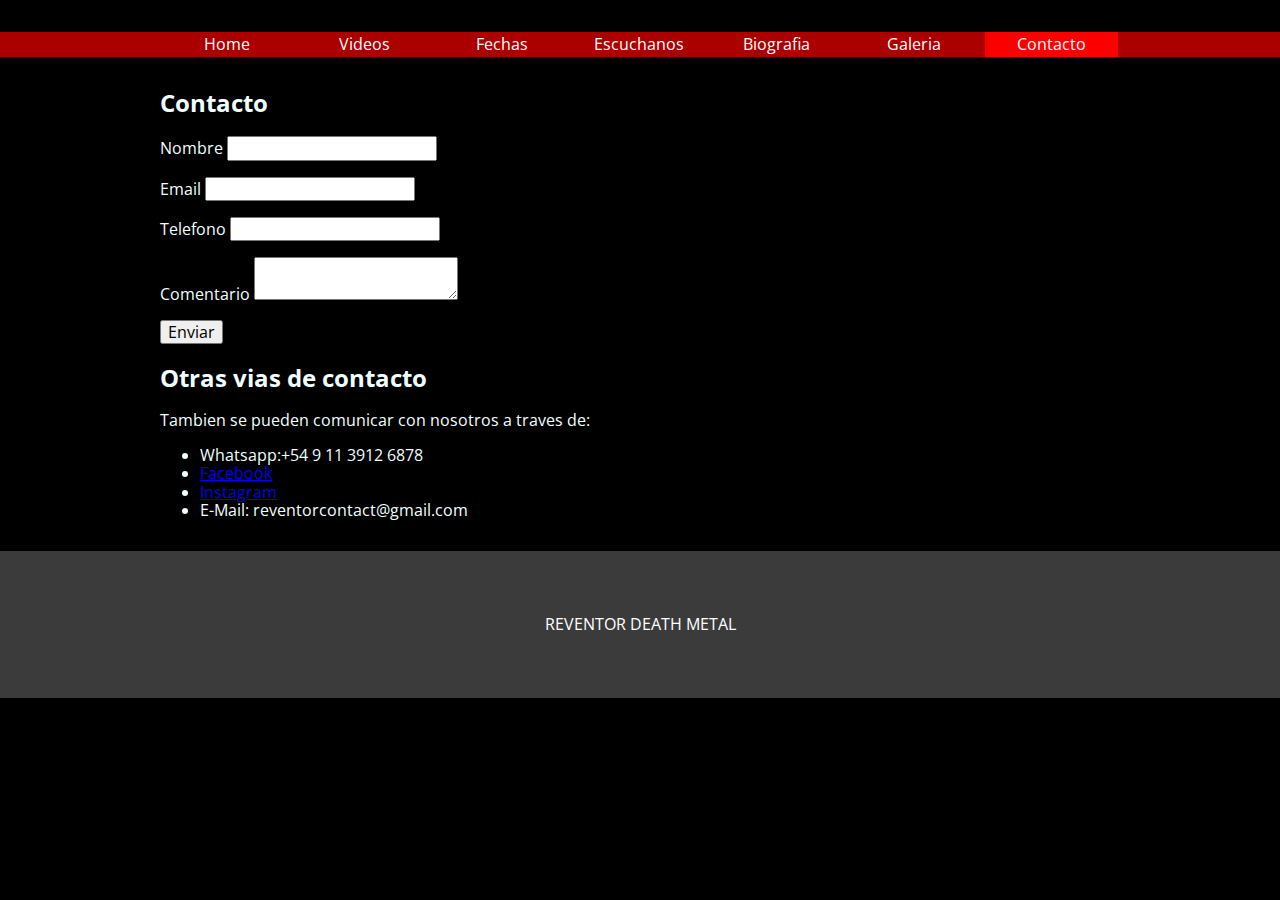
==== contacto.html @ fbd71945 "maqueta v2 sin contacto terminado" ====
<!DOCTYPE html>
<html lang="en">

<head>
    <meta charset="UTF-8">
    <meta http-equiv="X-UA-Compatible" content="IE=edge">
    <meta name="viewport" content="width=device-width, initial-scale=1.0">
    <title>Reventor</title>
    <link rel="preconnect" href="https://fonts.googleapis.com">
    <link rel="preconnect" href="https://fonts.gstatic.com" crossorigin>
    <link rel="stylesheet" href="css/normalize.css">
    <link rel="stylesheet" href="css/reventor.css">
    <link rel="preconnect" href="https://fonts.googleapis.com">
    <link rel="preconnect" href="https://fonts.gstatic.com" crossorigin>
    <link href="https://fonts.googleapis.com/css2?family=Open+Sans:wght@300;400;700&display=swap" rel="stylesheet">

</head>

<body>

    <header>

    </header>
    <nav>
        <div class="holder">
            <ul>
                <li><a href="index.html">Home</a></li>
                <li><a href="videos.html">Videos</a></li>
                <li><a href="fechas.html">Fechas</a></li>
                <li><a href="escuchanos.html">Escuchanos</a></li>
                <li><a href="biografia.html">Biografia</a></li>
                <li><a href="galeria.html">Galeria</a></li>
                <li><a class="activo" href="contacto.html">Contacto</a></li>
            </ul>
        </div>
    </nav>
    <main class="holder">
        <div class="columna left">
            <h2>Contacto</h2>
            <form action="" method="" class="formulario">
                <p>
                    <label for="">Nombre</label>
                    <input type="text" />
                </p>
                <p>
                    <label for="">Email</label>
                    <input type="email" />
                </p>
                <p>
                    <label for="">Telefono</label>
                    <input type="text" />
                </p>
                <p>
                    <label for="">Comentario</label>
                    <textarea id="comentario"></textarea>
                </p>
                <p class="acciones"><input type="submit" value="Enviar"></p>
            </form>
        </div>
        <div class="columna right">
            <h2>Otras vias de contacto</h2>
            <p>Tambien se pueden comunicar con nosotros a traves de:</p>
            <ul>
                <li>Whatsapp:+54 9 11 3912 6878</li>
                <li><a href="https://www.facebook.com/reventormetal" target="Facebook">Facebook</a></li>
                <li><a href="https://www.instagram.com/reventor_/" target="Instagram">Instagram</a></li>
                <li>E-Mail: reventorcontact@gmail.com </li>
            </ul>
        </div>
    </main>
    <footer>
        <p> REVENTOR DEATH METAL</p>
    </footer>

</body>

</html>
---- css/reventor.css ----
/*
font-family: 'Open Sans', sans-serif; 
*/

body {
  font-family: 'Open Sans', sans-serif;
  background-color: black;
  color: azure;
}

header {
  background-color: black;
  padding: 1em;
}

nav {
  background-color: rgb(170, 0, 0);
  margin-bottom: 2em;
}

nav ul {
  list-style: none;
  margin: 0;
  padding: 0;
}

nav ul li {
  display: inline-block;
  width: 13.9%;
}

nav ul li a {
  color: white;
  text-decoration: none;
  text-align: center;
  display: block;
  padding: 0.2em 0.4em;
}

nav ul li a:hover {
  background-color: rgb(230, 0, 0);
}

footer {
  background-color: rgb(59, 59, 59);
  clear: both;
  color: rgb(255, 255, 255);
  padding: 3em 0;
  margin-top: 2em;
  text-align: center;
}

nav ul li a.activo {
  background-color: rgb(250, 0, 0);
}

.holder {
  max-width: 960px;
  margin: 0 auto;
}

/* home inicio */

.bienvenidos {
  padding-right: 20px;

}

.introduccion {
  font-size: large;
}

.redes {
  font-size: 30px;
}

/* home fin */

/* fechas inicio */

.fecha {
  border: 1px solid gray;
  border-radius: 0.7em;
  margin: 1em 0;
  padding: 1em;
  overflow: hidden;
}

.fecha .infofecha {
  width: 50%;
}

.fecha .infofecha h4 {
  color: rgb(255, 0, 0);
  font-size: 1, 2em;
  font-style: italic;
  font-weight: 500;
  margin: 0 0 1em;
  border-bottom: 1px solid #ffffff;
  padding-bottom: 0.5em;
}

.fecha .infofecha p {
  font-size: 0.8;
  line-height: 1.2em;

}

.fecha img {
  border-radius: 0.8em;
}

.fecha:nth-child(even) img {
  float: right;
  margin: 0 0 0 1em;
}

.fecha:nth-child(even) .infofecha {
  float: left;
}

.fecha:nth-child(odd) img {
  float: left;
  margin: 0 1em 0 0;

}

.fecha:nth-child(odd) .infofecha {
  float: right;
}

/* fechas fin */

/* inicio galeria */

.galeria .foto {
  float: left;
  width: 30%;
  margin: 1em 0 1em 2.5%;
  border: 1px solid #ddd;
  padding: 0.3em;
  box-sizing: border-box;
}

.galeria .foto img {
  width: 100%;
  display: block;
}

/* .galeria .foto:nth-child(5n+1){
  margin-left:0;
} */


/* fin galeria */

/* inicio contacto */

/* .columna {
  width: 50%;
  box-sizing: border-box;
  padding: 0.6em;

}

.columna.left {
  border-right: 1px solid gray;
}

.columna.right p {
  font-size: 0.9em;
}

.columna.right ul li {
  font-size: 0.8em;
}

.formulario label {
  vertical-align: top;
  width: 20%;
  display: inline-block;
}

.formulario input,
.formulario textarea {
  background-color: #ddd;
  border-radius: 5px;
  border: 1px solid #999;
  padding: 0.4em 0.6em;
  font-size: 0.8em;
  width: 70%;
}

.formulario input [type="sumbit"] {
  background-color: #6da9ed;
  box-shadow: 0 0 10px rgba(0, 0, 0, 0.4);
  color: white;
  font-size: 1em;
  width: auto;
  cursor: pointer;
}

.formulario textarea {
  height: 10em;
  resize: none;
}

.formulario .acciones {
  text-align: center;
} */

/* fin contacto */
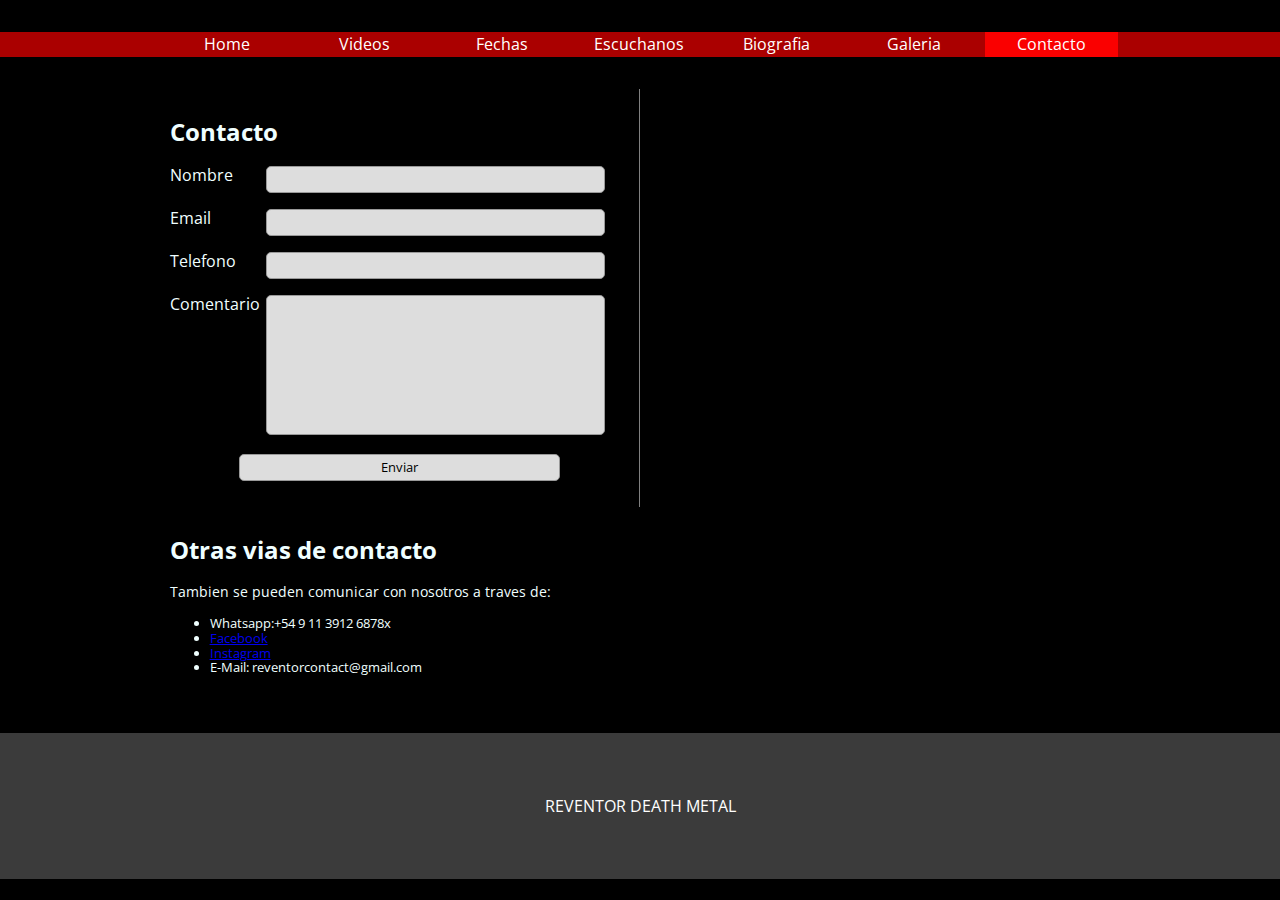
==== commit 4f4e7fa5: "cambio" ====
--- a/contacto.html
+++ b/contacto.html
@@ -61,7 +61,7 @@
             <h2>Otras vias de contacto</h2>
             <p>Tambien se pueden comunicar con nosotros a traves de:</p>
             <ul>
-                <li>Whatsapp:+54 9 11 3912 6878</li>
+                <li>Whatsapp:+54 9 11 3912 6878x</li>
                 <li><a href="https://www.facebook.com/reventormetal" target="Facebook">Facebook</a></li>
                 <li><a href="https://www.instagram.com/reventor_/" target="Instagram">Instagram</a></li>
                 <li>E-Mail: reventorcontact@gmail.com </li>
--- a/css/reventor.css
+++ b/css/reventor.css
@@ -156,7 +156,7 @@
 
 /* inicio contacto */
 
-/* .columna {
+.columna {
   width: 50%;
   box-sizing: border-box;
   padding: 0.6em;
@@ -207,6 +207,6 @@
 
 .formulario .acciones {
   text-align: center;
-} */
+}
 
 /* fin contacto */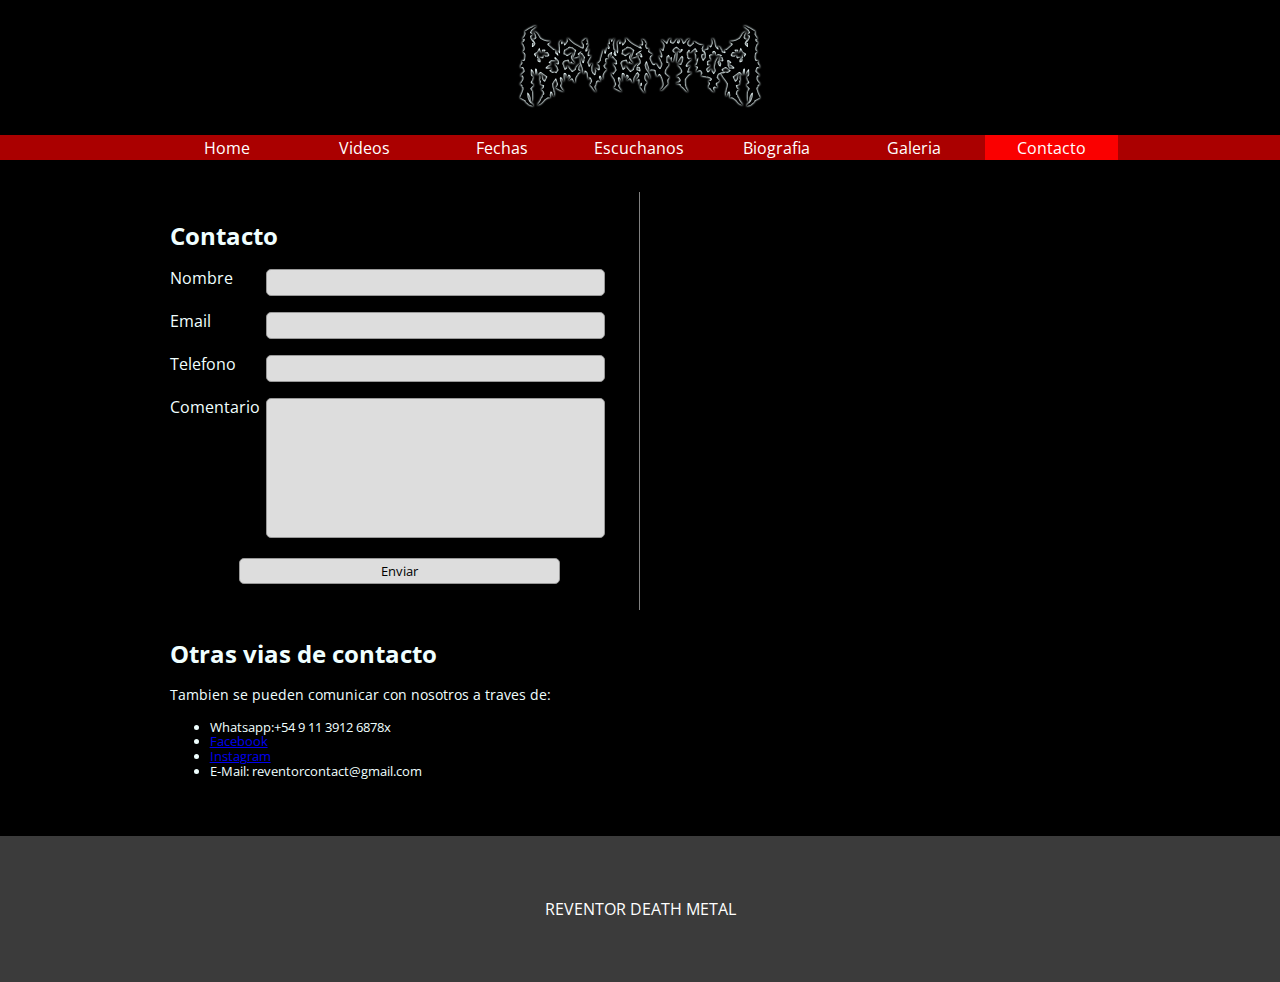
==== commit 559a860e: "cambio1" ====
--- a/contacto.html
+++ b/contacto.html
@@ -17,9 +17,10 @@
 </head>
 
 <body>
-
     <header>
-
+        <div class="holder">
+            <center><img src="img/header.png" width="300"> </center>
+        </div>
     </header>
     <nav>
         <div class="holder">
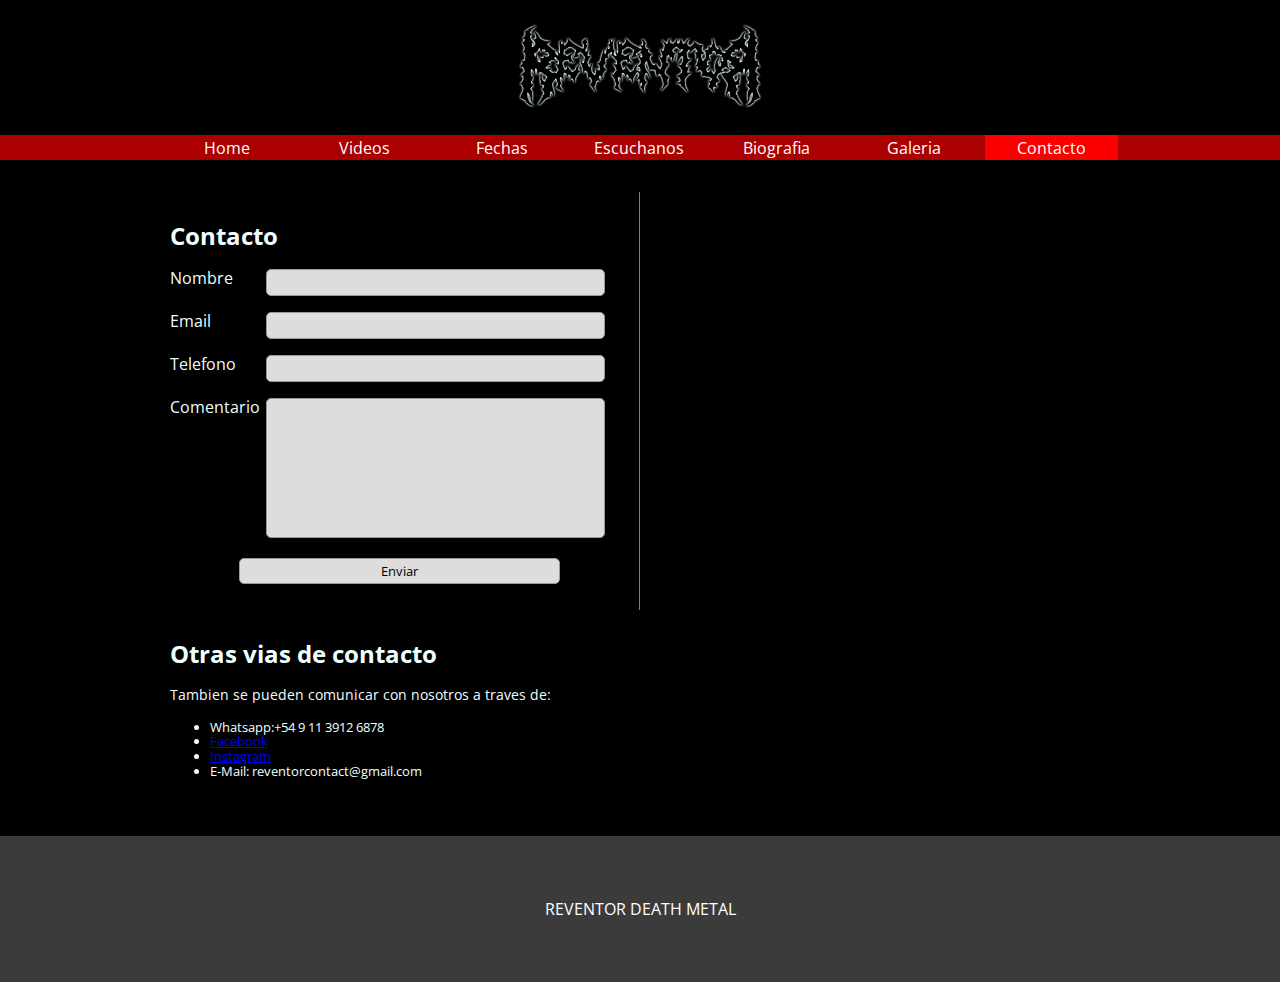
==== commit 604879e7: "correccion x" ====
--- a/contacto.html
+++ b/contacto.html
@@ -62,7 +62,7 @@
             <h2>Otras vias de contacto</h2>
             <p>Tambien se pueden comunicar con nosotros a traves de:</p>
             <ul>
-                <li>Whatsapp:+54 9 11 3912 6878x</li>
+                <li>Whatsapp:+54 9 11 3912 6878</li>
                 <li><a href="https://www.facebook.com/reventormetal" target="Facebook">Facebook</a></li>
                 <li><a href="https://www.instagram.com/reventor_/" target="Instagram">Instagram</a></li>
                 <li>E-Mail: reventorcontact@gmail.com </li>
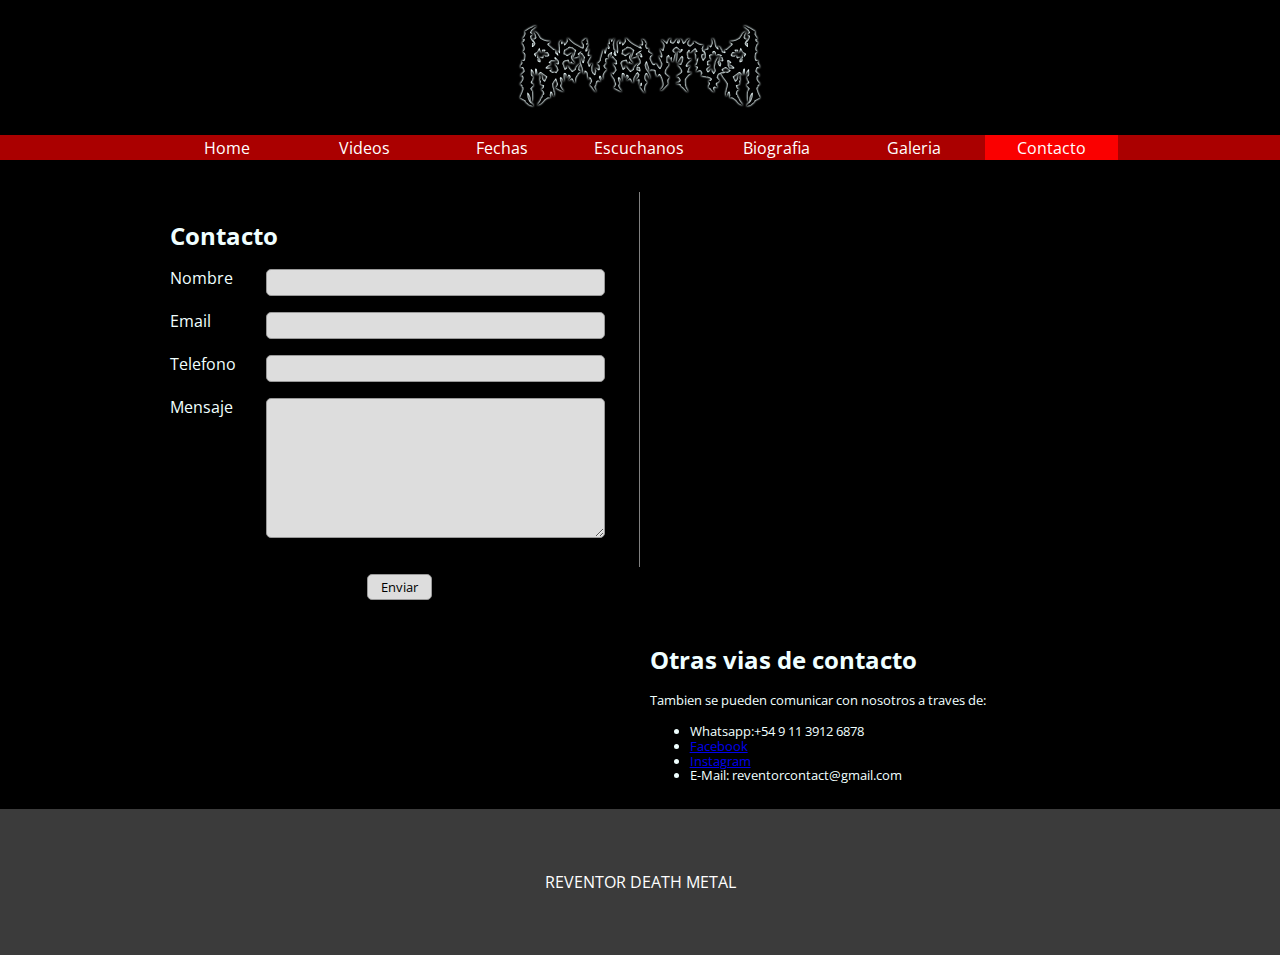
==== commit 18ceff63: "cambios 19 4" ====
--- a/contacto.html
+++ b/contacto.html
@@ -52,7 +52,7 @@
                     <input type="text" />
                 </p>
                 <p>
-                    <label for="">Comentario</label>
+                    <label for="">Mensaje</label>
                     <textarea id="comentario"></textarea>
                 </p>
                 <p class="acciones"><input type="submit" value="Enviar"></p>
--- a/css/reventor.css
+++ b/css/reventor.css
@@ -168,11 +168,16 @@
 }
 
 .columna.right p {
-  font-size: 0.9em;
+  font-size: 0.8em;
 }
 
 .columna.right ul li {
   font-size: 0.8em;
+}
+
+.right {
+  float: right;
+  position: relative;
 }
 
 .formulario label {
@@ -196,17 +201,25 @@
   box-shadow: 0 0 10px rgba(0, 0, 0, 0.4);
   color: white;
   font-size: 1em;
-  width: auto;
-  cursor: pointer;
+  width: 20%;
+}
+
+.acciones {
+  width: 20%;
+  float: right;
+  padding-right: 40%;
+
 }
 
 .formulario textarea {
   height: 10em;
-  resize: none;
+  resize:vertical;
 }
 
 .formulario .acciones {
   text-align: center;
 }
 
+
+
 /* fin contacto */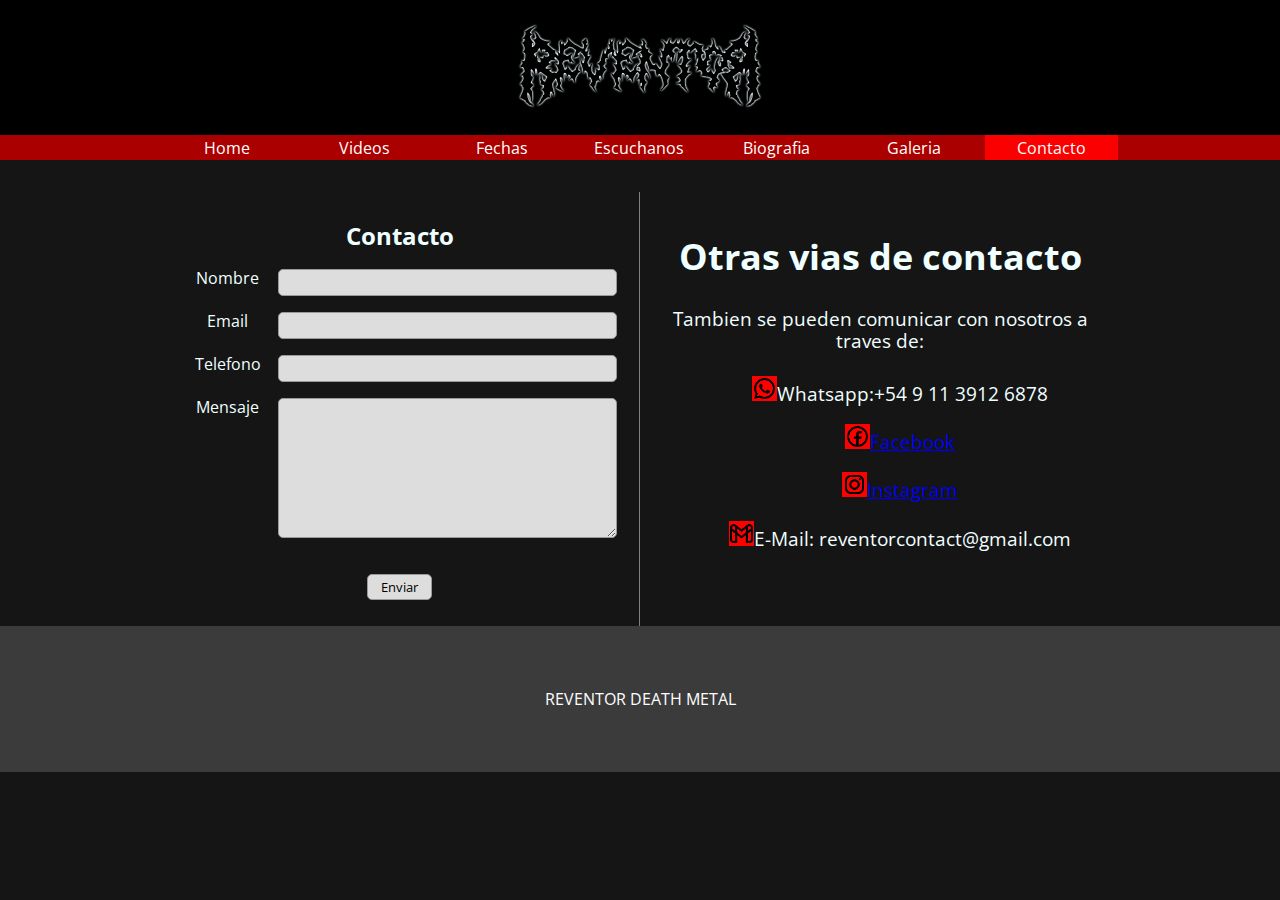
==== commit 64dd8bc5: "maqueta contacto fin" ====
--- a/contacto.html
+++ b/contacto.html
@@ -62,12 +62,13 @@
             <h2>Otras vias de contacto</h2>
             <p>Tambien se pueden comunicar con nosotros a traves de:</p>
             <ul>
-                <li>Whatsapp:+54 9 11 3912 6878</li>
-                <li><a href="https://www.facebook.com/reventormetal" target="Facebook">Facebook</a></li>
-                <li><a href="https://www.instagram.com/reventor_/" target="Instagram">Instagram</a></li>
-                <li>E-Mail: reventorcontact@gmail.com </li>
+                <p><img src="img/icons8-whatsapp-96.png" width="25" class="icono">Whatsapp:+54 9 11 3912 6878</p>
+                <p><img src="img/icons8-facebook-96.png" width="25" class="icono"><a href="https://www.facebook.com/reventormetal" target="Facebook">Facebook</a></p>
+                <p><img src="img/icons8-instagram-96.png" width="25" class="icono"><a href="https://www.instagram.com/reventor_/" target="Instagram">Instagram</a></p>
+                <p><img src="img/icons8-gmail-96.png" width="25" class="icono">E-Mail: reventorcontact@gmail.com </p>
             </ul>
         </div>
+
     </main>
     <footer>
         <p> REVENTOR DEATH METAL</p>
--- a/css/reventor.css
+++ b/css/reventor.css
@@ -4,7 +4,7 @@
 
 body {
   font-family: 'Open Sans', sans-serif;
-  background-color: black;
+  background-color: rgb(21, 21, 21);
   color: azure;
 }
 
@@ -156,6 +156,98 @@
 
 /* inicio contacto */
 
+.fecha {
+  border: 1px solid gray;
+  border-radius: 0.7em;
+  margin: 1em 0;
+  padding: 1em;
+  overflow: hidden;
+}
+
+.fecha .infofecha {
+  width: 50%;
+}
+
+.fecha .infofecha h4 {
+  color: rgb(255, 0, 0);
+  font-size: 1, 2em;
+  font-style: italic;
+  font-weight: 500;
+  margin: 0 0 1em;
+  border-bottom: 1px solid #ffffff;
+  padding-bottom: 0.5em;
+}
+
+.fecha .infofecha p {
+  font-size: 0.8;
+  line-height: 1.2em;
+
+}
+
+.fecha img {
+  border-radius: 0.8em;
+}
+
+.fecha:nth-child(even) img {
+  float: right;
+  margin: 0 0 0 1em;
+}
+
+.fecha:nth-child(even) .infofecha {
+  float: left;
+}
+
+.fecha:nth-child(odd) img {
+  float: left;
+  margin: 0 1em 0 0;
+
+}
+
+.fecha:nth-child(odd) .infofecha {
+  float: right;
+}
+
+/* fechas fin */
+
+/* inicio galeria */
+
+.galeria .foto {
+  float: left;
+  width: 30%;
+  margin: 1em 0 1em 2.5%;
+  border: 1px solid #ddd;
+  padding: 0.3em;
+  box-sizing: border-box;
+}
+
+.galeria .foto img {
+  width: 100%;
+  display: block;
+}
+
+/* .galeria .foto:nth-child(5n+1){
+  margin-left:0;
+} */
+
+
+/* fin galeria */
+
+/* inicio contacto */
+
+.right{
+  float: right;
+  width:50%;
+  text-align: center;
+  list-style-position:initial;
+  font-size: x-large
+}
+
+.left {
+  float: left;
+  width:50%;
+  text-align: center;
+}
+
 .columna {
   width: 50%;
   box-sizing: border-box;
@@ -220,6 +312,9 @@
   text-align: center;
 }
 
+.icono {
+  background-color: red;
+}
 
 
 /* fin contacto */